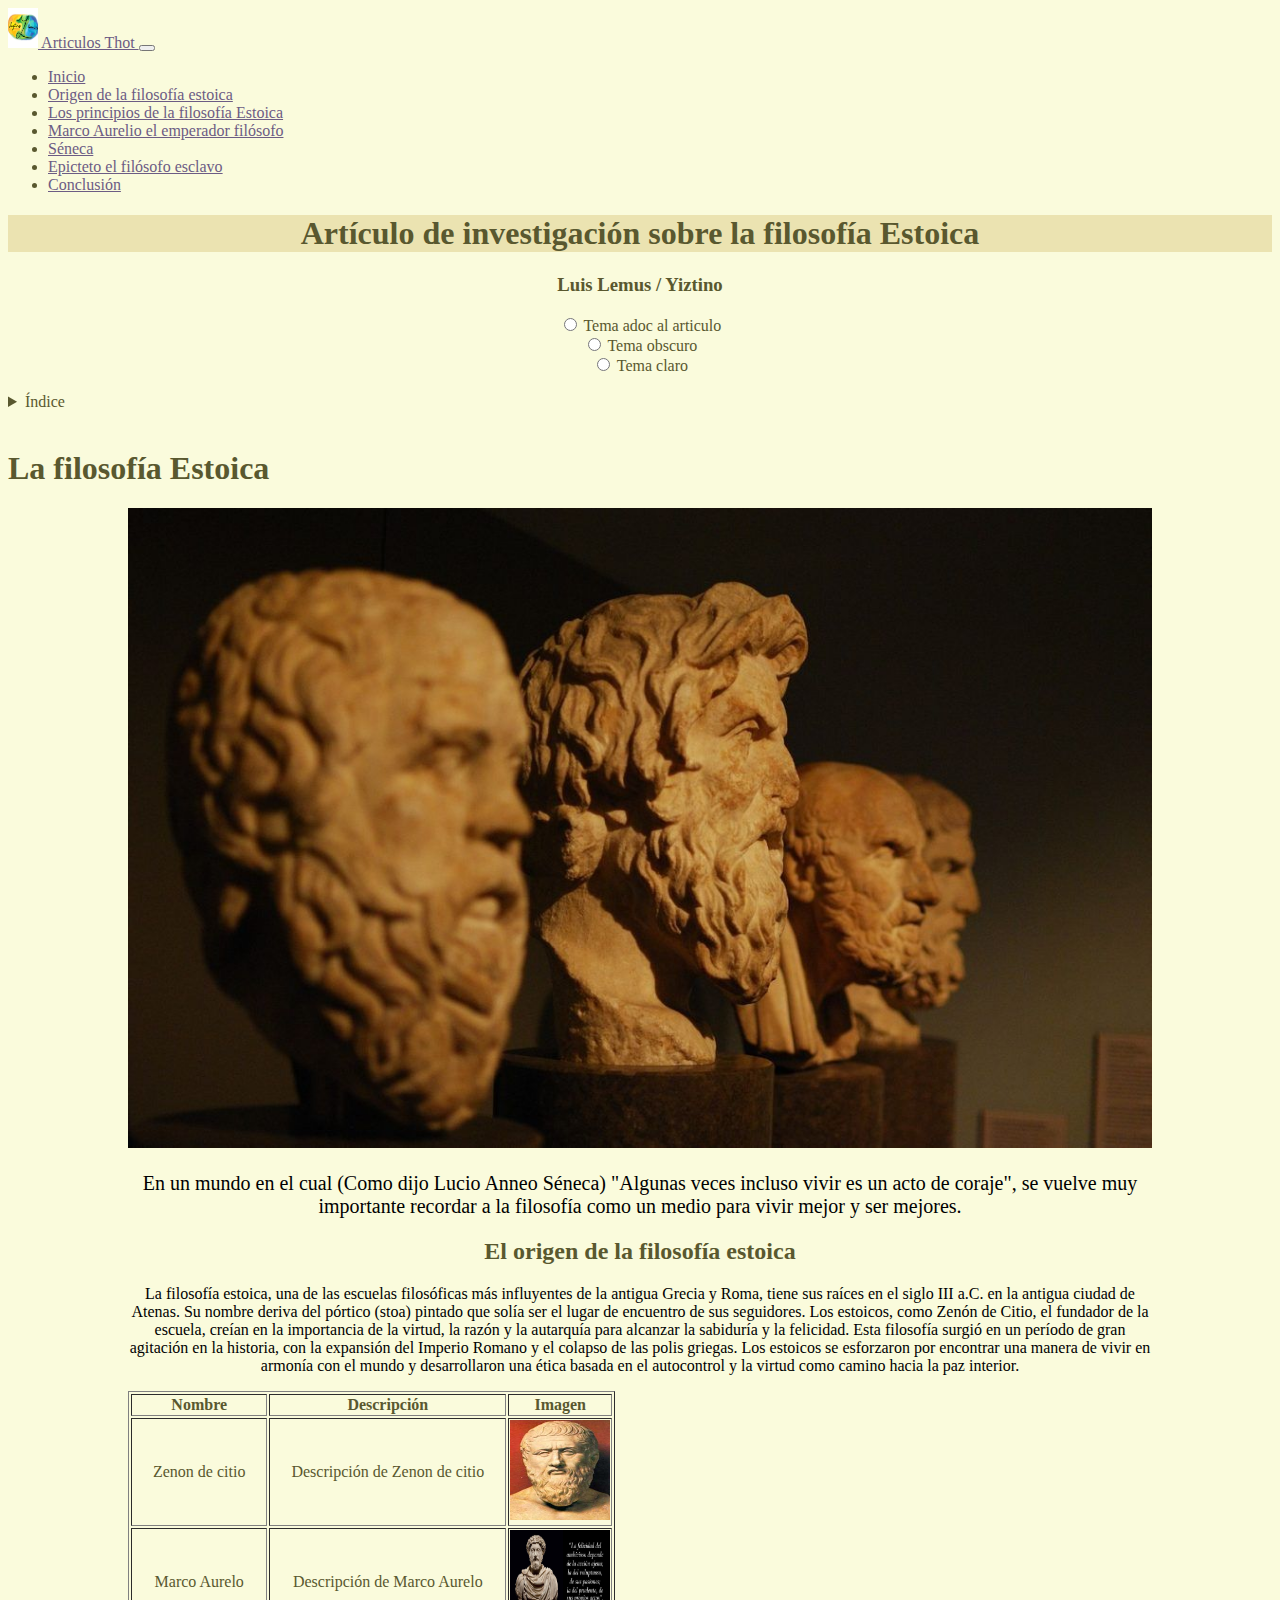
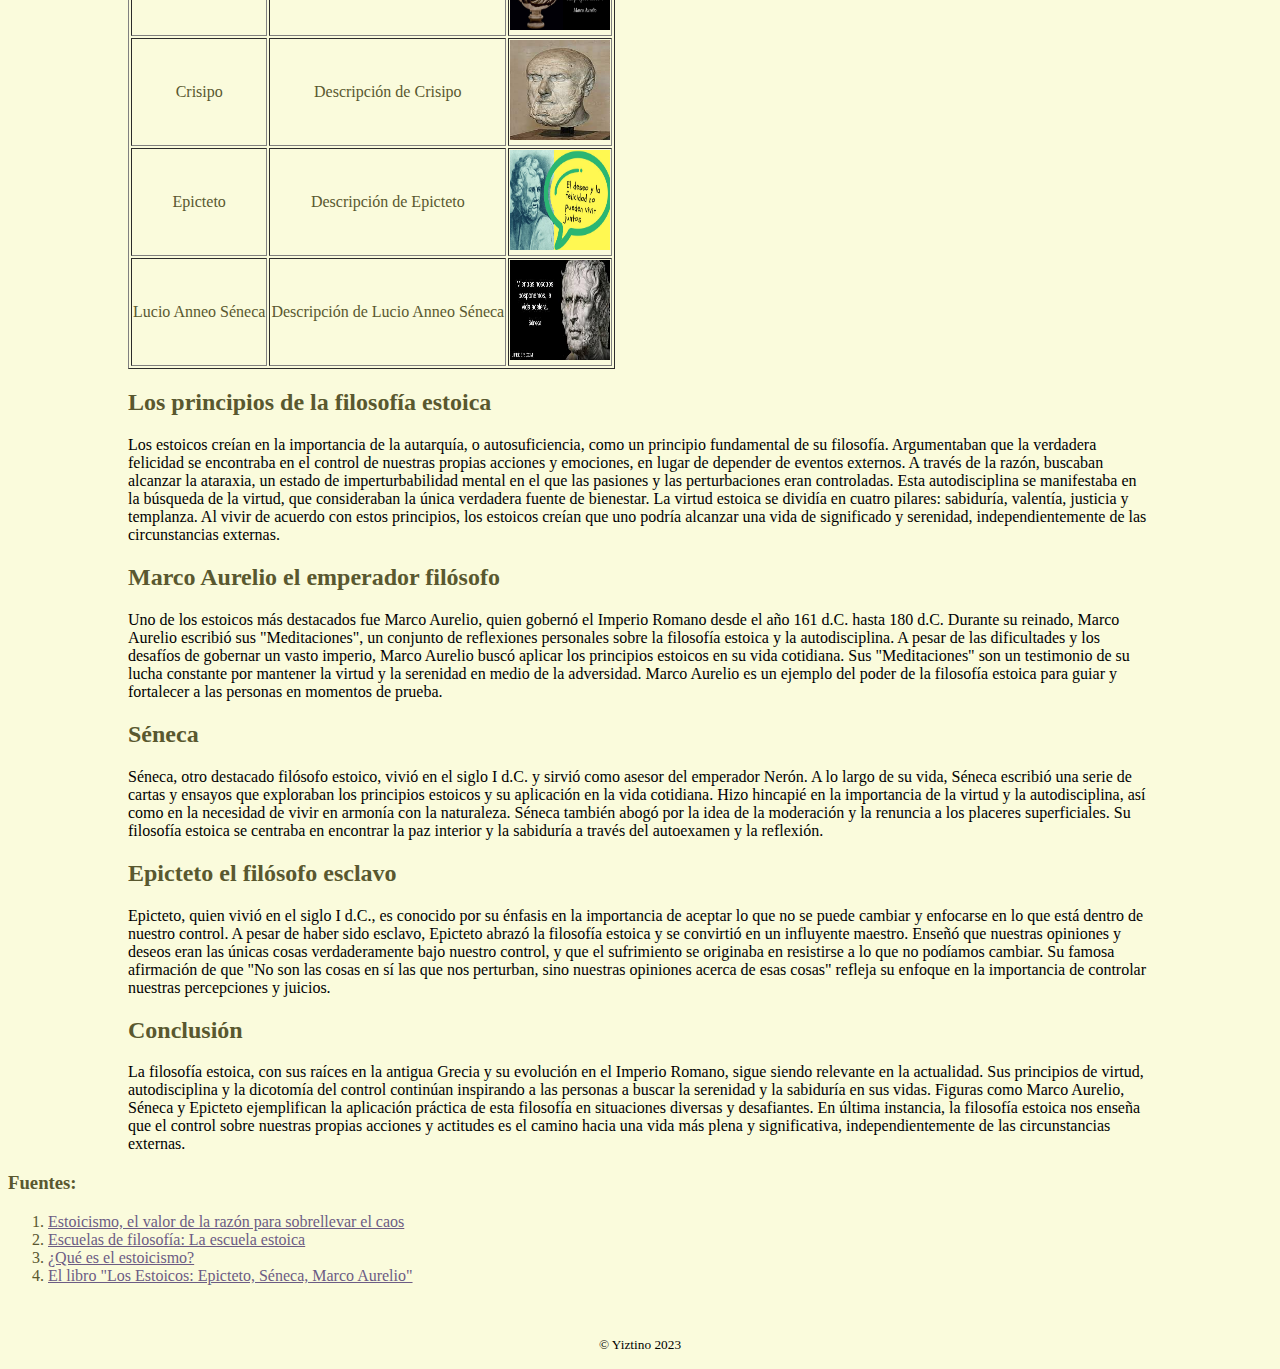
==== src/index.html @ a6535c5b "commit para subirlo a pages" ====
<!DOCTYPE html>
<html lang="es">
  <head>
    <meta charset="UTF-8" />
    <meta name="description" content="Articulo sobre la filosofía Estoica">
    <meta name="viewport" content="width=device-width, initial-scale=1.0" />
    <title>Artículo de investigación sobre la filosofía Estoica</title>
    <link rel="icon" href="img/GreenYLR.jpg" />
    <link rel="preconnect" href="https://fonts.googleapis.com">
    <link rel="preconnect" href="https://fonts.gstatic.com" crossorigin>
    <link href="https://fonts.googleapis.com/css2?family=Anonymous+Pro:wght@400;700&display=swap" rel="stylesheet">
    <link
      href="https://cdn.jsdelivr.net/npm/bootstrap@5.3.2/dist/css/bootstrap.min.css"
      rel="stylesheet"
      integrity="sha384-T3c6CoIi6uLrA9TneNEoa7RxnatzjcDSCmG1MXxSR1GAsXEV/Dwwykc2MPK8M2HN"
      crossorigin="anonymous"
    />
    <link id="css-theme" rel="stylesheet" href="./css/style.css" />
  </head>
  <body>
    <header>
      <nav class="navbar navbar-expand-lg bg-body-tertiary">
        <div class="container-fluid">
          <a class="navbar-brand" href="#">
            <img src="img/NormalYL.jpg" class="text-left" alt="Logo de Yiztino Lunois" width="30" height="40">
            Articulos Thot
          </a>
          <button class="navbar-toggler" type="button" data-bs-toggle="collapse" data-bs-target="#navbarSupportedContent" aria-controls="navbarSupportedContent" aria-expanded="false" aria-label="Toggle navigation">
            <span class="navbar-toggler-icon"></span>
          </button>
          <div class="collapse navbar-collapse" id="navbarSupportedContent">
            <ul class="navbar-nav mx-auto mb-2 mb-lg-0"> <!-- eso o solo navbar-nav-->
              <li class="nav-item">
                <a class="nav-link active" aria-current="page" href="#titulo">Inicio</a>
              </li>
              <li class="nav-item">
                <a class="nav-link" href="#origen">Origen de la filosofía estoica</a>
              </li>
              <li class="nav-item">
                <a class="nav-link" href="#principios">Los principios de la filosofía Estoica</a>
              </li>
              <li class="nav-item">
                <a class="nav-link" href="#marcoAurelio">Marco Aurelio el emperador filósofo</a>
              </li>
              <li class="nav-item">
                <a class="nav-link" href="#seneca">Séneca</a>
              </li>
              <li class="nav-item">
                <a class="nav-link" href="#epicteto">Epicteto el filósofo esclavo</a>
              </li>
              <li class="nav-item">
                <a class="nav-link" href="#conclusion">Conclusión</a>
              </li>
            </ul>
          </div>
        </div>
    </nav>
      <h1 id="titulo" class = "text-center">Artículo de investigación sobre la filosofía Estoica</h1>
      <h3 id="nombre" class="text-center">Luis Lemus / Yiztino </h3>
      <form class="container text-center">
        <div>
          <input
            name="theme-color"
            type="radio"
            id="radio-decor"
            data-theme="./css/decor.css"
            data-name="decor"
          />
          <label for="radio-decor">Tema adoc al articulo</label>
        </div>
        <div>
          <input
            name="theme-color"
            type="radio"
            id="radio-dark"
            data-theme="css/dark.css"
            data-name="dark"
          />
          <label for="radio-dark">Tema obscuro</label>
        </div>
        <div>
          <input
            name="theme-color"
            type="radio"
            id="radio-light"
            data-theme="css/light.css"
            data-name="light"
          />
          <label for="radio-light">Tema claro</label>
        </div>
      </form>
      <br>
      <details>
        <summary>Índice</summary>
        <ul>
            <li><a href="#origen" class="index">El origen de la filosofía Estoica</a></li>
            <li><a href="#principios" class="index">Los principios de la filosofía estoica</a></li>
            <li><a href="#marcoAurelio" class="index">Marco Aurelio el emperador filósofo</a></li>
            <li><a href="#seneca" class="index">Séneca </a></li>
            <li><a href="#epicteto" class="index">Epicteto el filósofo esclavo</a></li>
            <li><a href="conclusion" class="index">Conclusión</a></li>
        </ul>
      </details>
      <br>
        <div class="top-text">
          <h1>La filosofía Estoica</h1>
        </div>
    </header>

    <main class="container">
      <img src="./img/BustosEstoicos.jpg" alt="Bustos de filosofos estoicos">
      <p class="text-center fs-20">
        En un mundo en el cual (Como dijo Lucio Anneo Séneca) "Algunas veces incluso vivir es un acto de coraje", 
        se vuelve muy importante recordar a la filosofía como un medio para vivir mejor y ser mejores.
      </p>

      <div class="container text-center" id="origen">
        <h2>El origen de la filosofía estoica</h2>
        <p>
          La filosofía estoica, una de las escuelas filosóficas más influyentes de la antigua Grecia y Roma,
          tiene sus raíces en el siglo III a.C. en la antigua ciudad de Atenas. Su nombre deriva del pórtico (stoa)
          pintado que solía ser el lugar de encuentro de sus seguidores. Los estoicos, como Zenón de Citio, 
          el fundador de la escuela, creían en la importancia de la virtud, la razón y la autarquía para alcanzar 
          la sabiduría y la felicidad. Esta filosofía surgió en un período de gran agitación en la historia,
          con la expansión del Imperio Romano y el colapso de las polis griegas. Los estoicos se esforzaron 
          por encontrar una manera de vivir en armonía con el mundo y desarrollaron una ética basada en el
          autocontrol y la virtud como camino hacia la paz interior.
        </p>
        <article id="nomFilos" class="text-center"></article>
      </div>

      <div class="container text-left" id="principios">
        <h2>Los principios de la filosofía estoica</h2>
        <p>
          Los estoicos creían en la importancia de la autarquía, o autosuficiencia, como un principio fundamental de su filosofía.
          Argumentaban que la verdadera felicidad se encontraba en el control de nuestras propias acciones y emociones,
          en lugar de depender de eventos externos. A través de la razón, buscaban alcanzar la ataraxia, un estado de imperturbabilidad mental
          en el que las pasiones y las perturbaciones eran controladas. Esta autodisciplina se manifestaba en la búsqueda de la virtud, 
          que consideraban la única verdadera fuente de bienestar. La virtud estoica se dividía en cuatro pilares: sabiduría, valentía,
           justicia y templanza. 
          Al vivir de acuerdo con estos principios, los estoicos creían que uno podría alcanzar una vida de significado y serenidad, 
          independientemente de las circunstancias externas.
        </p>
      </div>
      <div class="container text-left" id="marcoAurelio">
        <h2>Marco Aurelio el emperador filósofo</h2>
        <p>
          Uno de los estoicos más destacados fue Marco Aurelio, quien gobernó el Imperio Romano desde el año 161 d.C. hasta 180 d.C. 
          Durante su reinado, Marco Aurelio escribió sus "Meditaciones",
          un conjunto de reflexiones personales sobre la filosofía estoica y la autodisciplina. A pesar de las dificultades y los desafíos
          de gobernar un vasto imperio, Marco Aurelio buscó
          aplicar los principios estoicos en su vida cotidiana. Sus "Meditaciones" son un testimonio de su lucha constante por mantener 
          la virtud y la serenidad en medio de la adversidad. 
          Marco Aurelio es un ejemplo del poder de la filosofía estoica para guiar y fortalecer a las personas en momentos de prueba.
        </p>
      </div>
      <div class="container text-left" id="seneca">
        <h2>Séneca</h2>
        <p>
          Séneca, otro destacado filósofo estoico, vivió en el siglo I d.C. y sirvió como asesor del emperador Nerón. A lo largo de su vida,
          Séneca escribió una serie de cartas y
          ensayos que exploraban los principios estoicos y su aplicación en la vida cotidiana. Hizo hincapié en la importancia de la virtud
          y la autodisciplina, así como en la necesidad de vivir
          en armonía con la naturaleza. Séneca también abogó por la idea de la moderación y la renuncia a los placeres superficiales.
          Su filosofía estoica se centraba en encontrar la paz interior y
          la sabiduría a través del autoexamen y la reflexión.
        </p>
      </div>
      <div class="container text-left" id="epicteto">
        <h2>Epicteto el filósofo esclavo</h2>
        <p>
          Epicteto, quien vivió en el siglo I d.C., es conocido por su énfasis en la importancia de aceptar lo que no se puede cambiar 
          y enfocarse en lo que está dentro de nuestro control. A pesar de haber sido esclavo, Epicteto abrazó la filosofía estoica
          y se convirtió en un influyente maestro. Enseñó que nuestras opiniones y deseos eran las únicas cosas verdaderamente bajo nuestro 
          control, y que el sufrimiento se originaba en resistirse a lo que no podíamos cambiar. Su famosa afirmación de que 
          "No son las cosas en sí las que nos perturban, sino nuestras opiniones acerca de esas cosas" refleja su enfoque en la importancia
          de controlar nuestras percepciones y juicios.
        </p>
      </div>
      <div class="container text-left" id="conclusion">
        <h2>Conclusión</h2>
        <p>
          La filosofía estoica, con sus raíces en la antigua Grecia y su evolución en el Imperio Romano,
          sigue siendo relevante en la actualidad. Sus principios de virtud, autodisciplina y la dicotomía del control continúan
          inspirando a las personas a buscar la serenidad y la sabiduría en sus vidas. 
          Figuras como Marco Aurelio, Séneca y Epicteto ejemplifican la aplicación práctica de esta filosofía 
          en situaciones diversas y desafiantes. En última instancia, la filosofía estoica nos enseña que el control sobre nuestras 
          propias acciones y actitudes es el camino hacia una vida más plena y significativa, 
          independientemente de las circunstancias externas.
        </p>
      </div>
    
    
      
    </main>
    <footer>
      <h3>Fuentes: </h3>
      <p>
        <ol>
          <li><a href="https://www.iberdrola.com/cultura/estoicismo">Estoicismo, el valor de la razón para sobrellevar el caos</a></li>
          <li><a href="https://granada.nueva-acropolis.es/granada-articulos/filosofia/13000-escuelas-de-filosofia-la-escuela-estoica-7822">Escuelas de filosofía: La escuela estoica</a></li>
          <li><a href="https://raulsolbes.com/2023/02/08/que-es-el-estoicismo/">¿Qué es el estoicismo?</a></li>
          <li><a href="https://www.acropolis.org.bo/wp-content/uploads/2014/03/LOS_ESTOICOS.pdf">El libro "Los Estoicos: Epicteto, Séneca, Marco Aurelio"</a></li>
          
        </ol>
      </p>
      <br>
      <p class="text-center">
        <small>&copy; Yiztino 2023</small>
      </p>

    </footer>
    <script
      src="https://cdn.jsdelivr.net/npm/bootstrap@5.3.2/dist/js/bootstrap.bundle.min.js"
      integrity="sha384-C6RzsynM9kWDrMNeT87bh95OGNyZPhcTNXj1NW7RuBCsyN/o0jlpcV8Qyq46cDfL"
      crossorigin="anonymous"
    ></script>
    <script type="module" src="js/main.js"></script>
  </body>
</html>
---- src/css/style.css ----
html {
  font-family: anonymus ;
  font-size: 16px;
}

body {
  background-color: #fafbdc;
  color: #59582F;
  /*font-family: "Inter", sans-serif;*/
}

img {
  max-width: 100%;
}

p {
  color: rgb(0, 0, 0);
}

#titulo {
  background-color: #EBE3B1; /*#DAD8A8*/
  color: #59582F;
  text-align: center;
}

.container {
  max-width: 1024px;
  margin-left: auto;
  margin-right: auto;
}

.text-center {
  text-align: center;
}

.text-left {
  text-align: left;
}

.text-right {
  text-align: right;
}


.fs-20 {
  font-size: 20px;
}

.fs-16 {
  font-size: 16px;
}

.fs-12 {
  font-size: 12px;
}

a {
  color:#6C5C84;
}

a:hover {
  color:#BBA7D9;
}

.img-smaller{
  max-width: 10%;
}
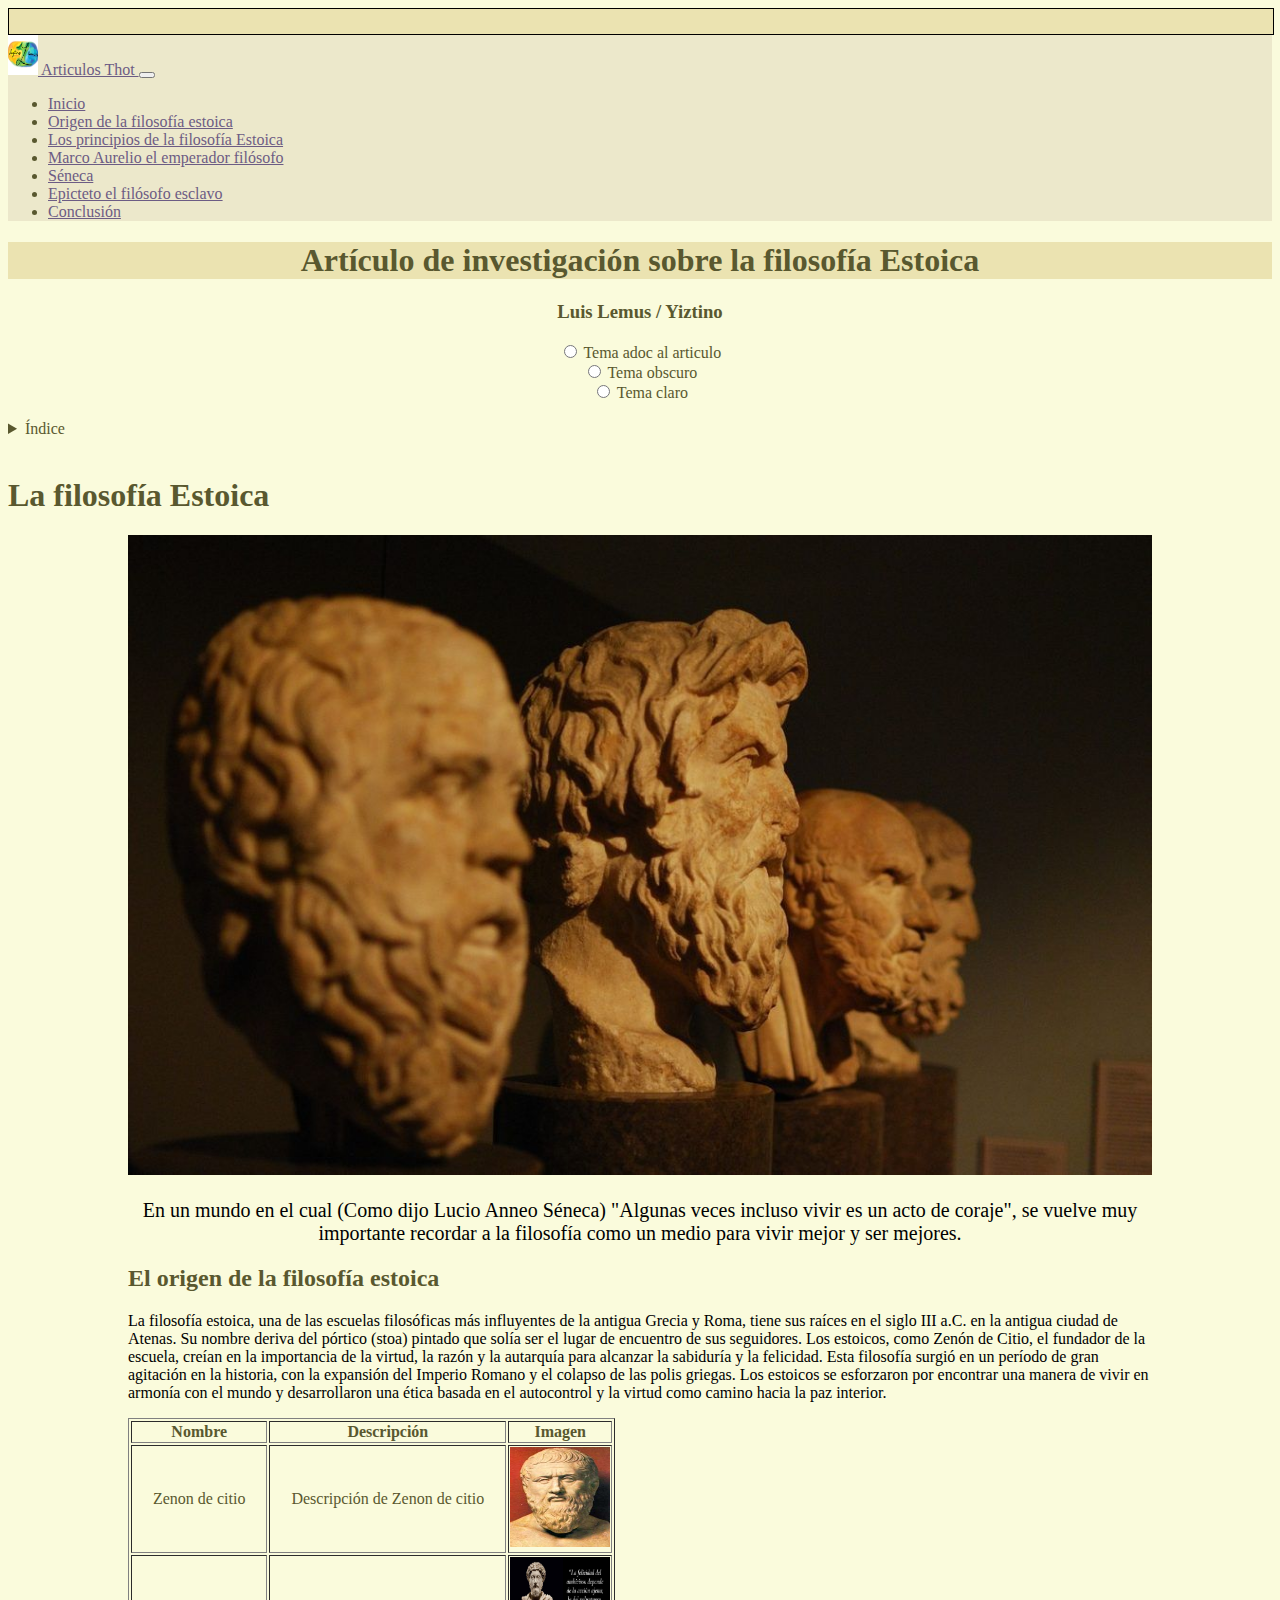
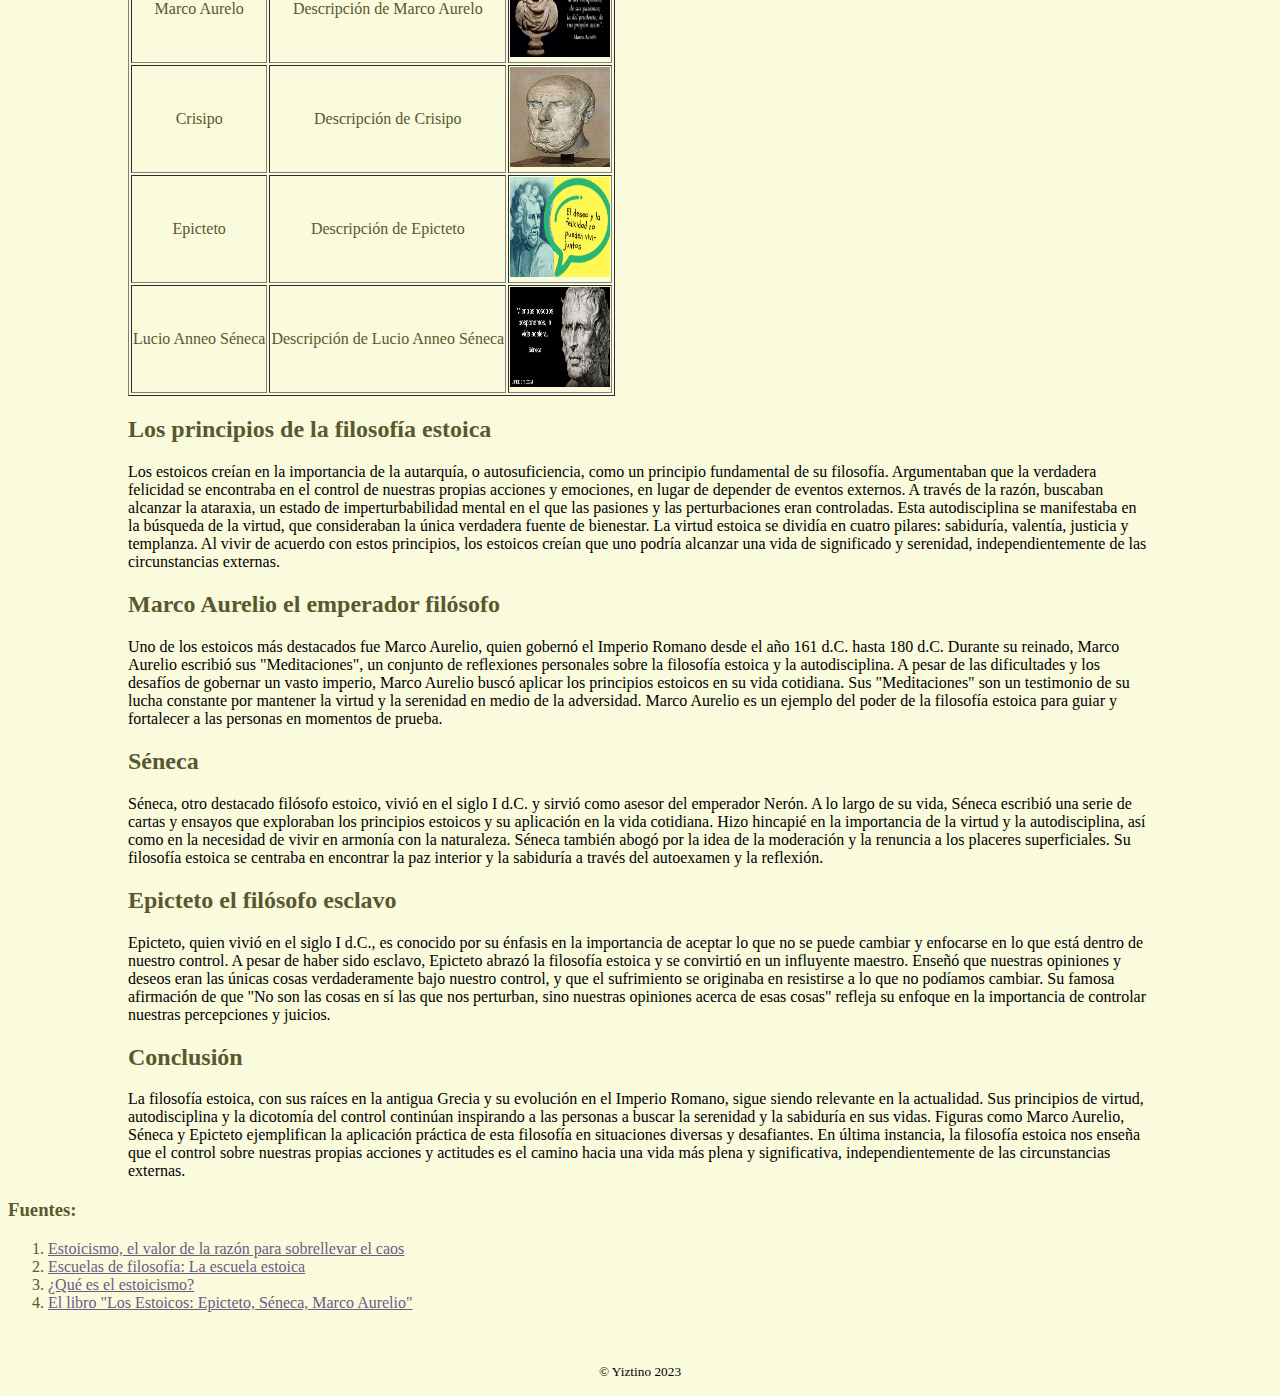
==== commit ddc29b40: "mejora con bootstrap de los temas" ====
--- a/src/index.html
+++ b/src/index.html
@@ -18,8 +18,9 @@
     <link id="css-theme" rel="stylesheet" href="./css/style.css" />
   </head>
   <body>
+    <div class="top-header"></div>
     <header>
-      <nav class="navbar navbar-expand-lg bg-body-tertiary">
+      <nav class="navbar navbar-expand-lg bg-body-tertiary " style="background-color: #e3f2fd;">
         <div class="container-fluid">
           <a class="navbar-brand" href="#">
             <img src="img/NormalYL.jpg" class="text-left" alt="Logo de Yiztino Lunois" width="30" height="40">
@@ -73,7 +74,7 @@
             name="theme-color"
             type="radio"
             id="radio-dark"
-            data-theme="css/dark.css"
+            data-theme="./css/dark.css"
             data-name="dark"
           />
           <label for="radio-dark">Tema obscuro</label>
@@ -83,15 +84,15 @@
             name="theme-color"
             type="radio"
             id="radio-light"
-            data-theme="css/light.css"
+            data-theme="./css/light.css"
             data-name="light"
           />
           <label for="radio-light">Tema claro</label>
         </div>
       </form>
       <br>
-      <details>
-        <summary>Índice</summary>
+      <details  class="row my-5" >
+        <summary >Índice</summary>
         <ul>
             <li><a href="#origen" class="index">El origen de la filosofía Estoica</a></li>
             <li><a href="#principios" class="index">Los principios de la filosofía estoica</a></li>
@@ -114,7 +115,7 @@
         se vuelve muy importante recordar a la filosofía como un medio para vivir mejor y ser mejores.
       </p>
 
-      <div class="container text-center" id="origen">
+      <div class="container text-left" id="origen">
         <h2>El origen de la filosofía estoica</h2>
         <p>
           La filosofía estoica, una de las escuelas filosóficas más influyentes de la antigua Grecia y Roma,
--- a/src/css/style.css
+++ b/src/css/style.css
@@ -64,4 +64,14 @@
 
 .img-smaller{
   max-width: 10%;
+}
+
+.navbar {
+  background-color: #ece8cb !important;
+}
+.top-header{
+  height: 25px;
+  width: 100%;
+  background-color: #EBE3B1;
+  border: 1px solid black;
 }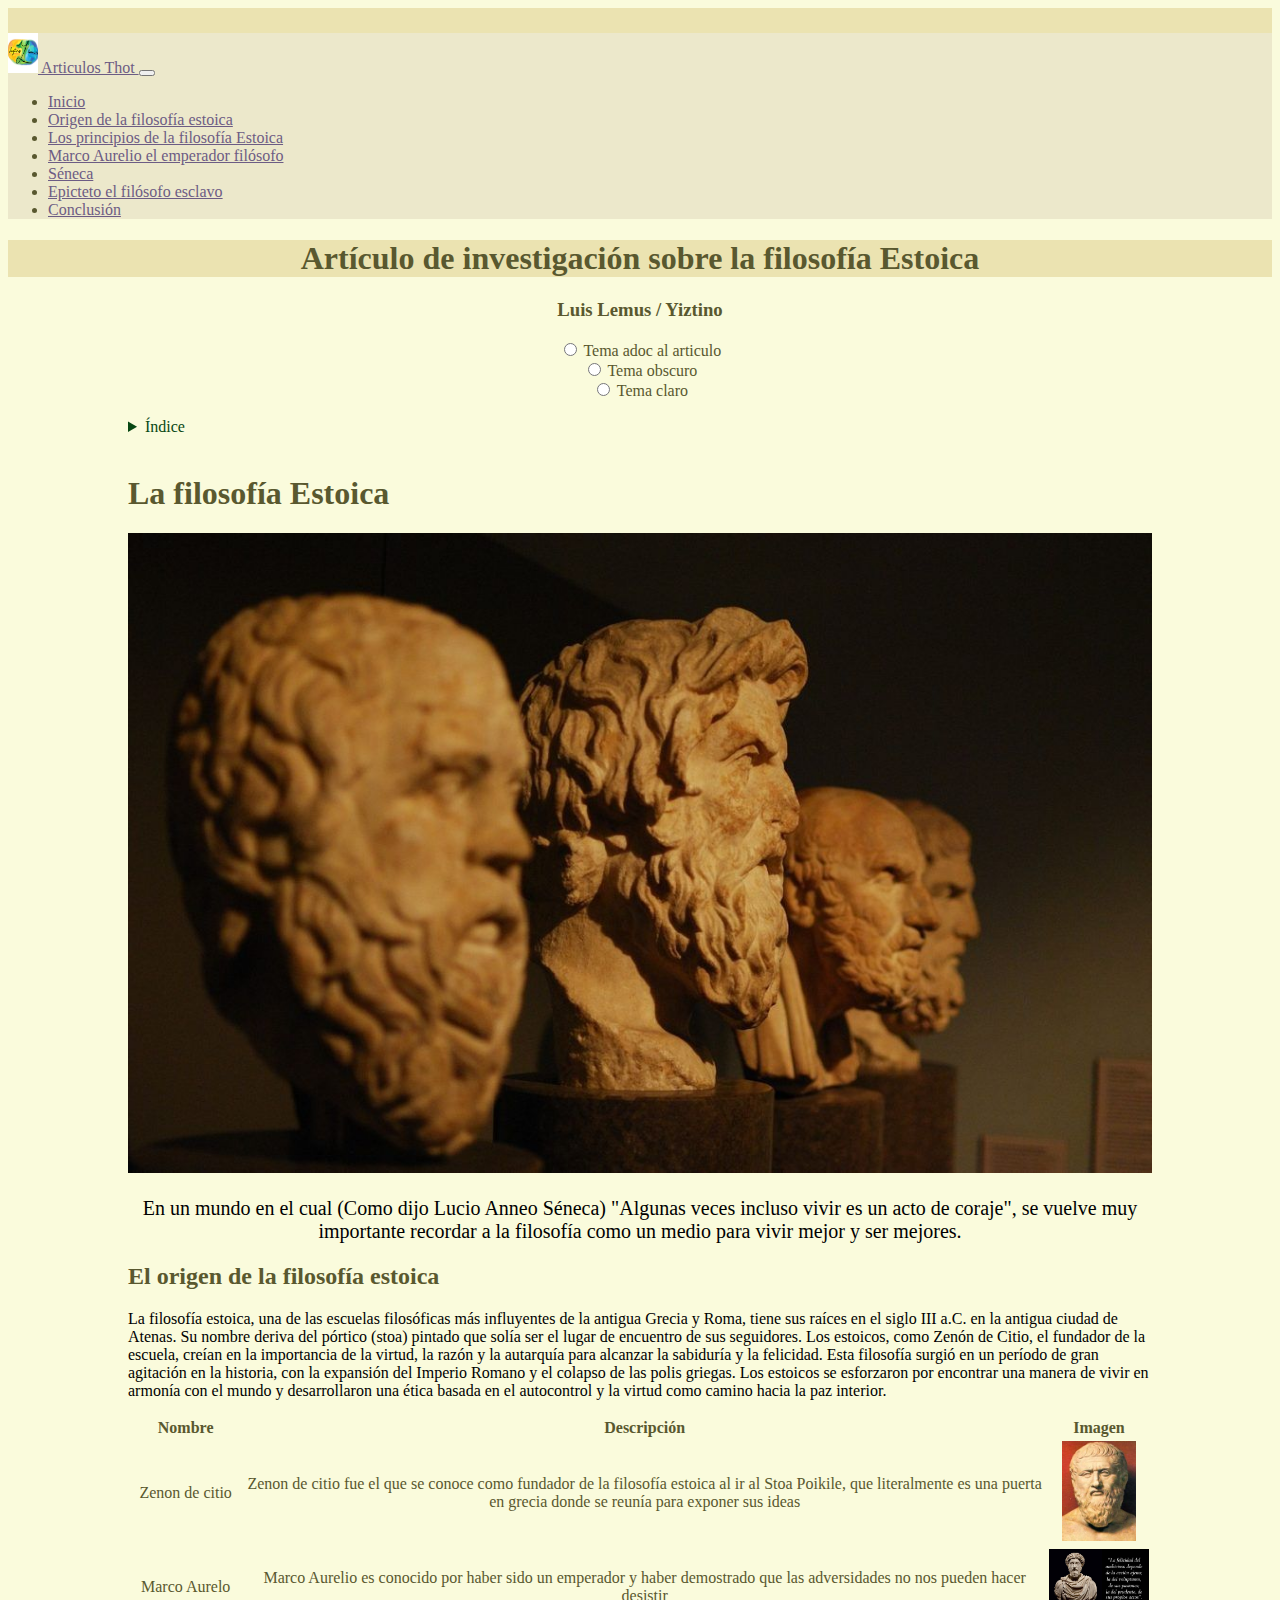
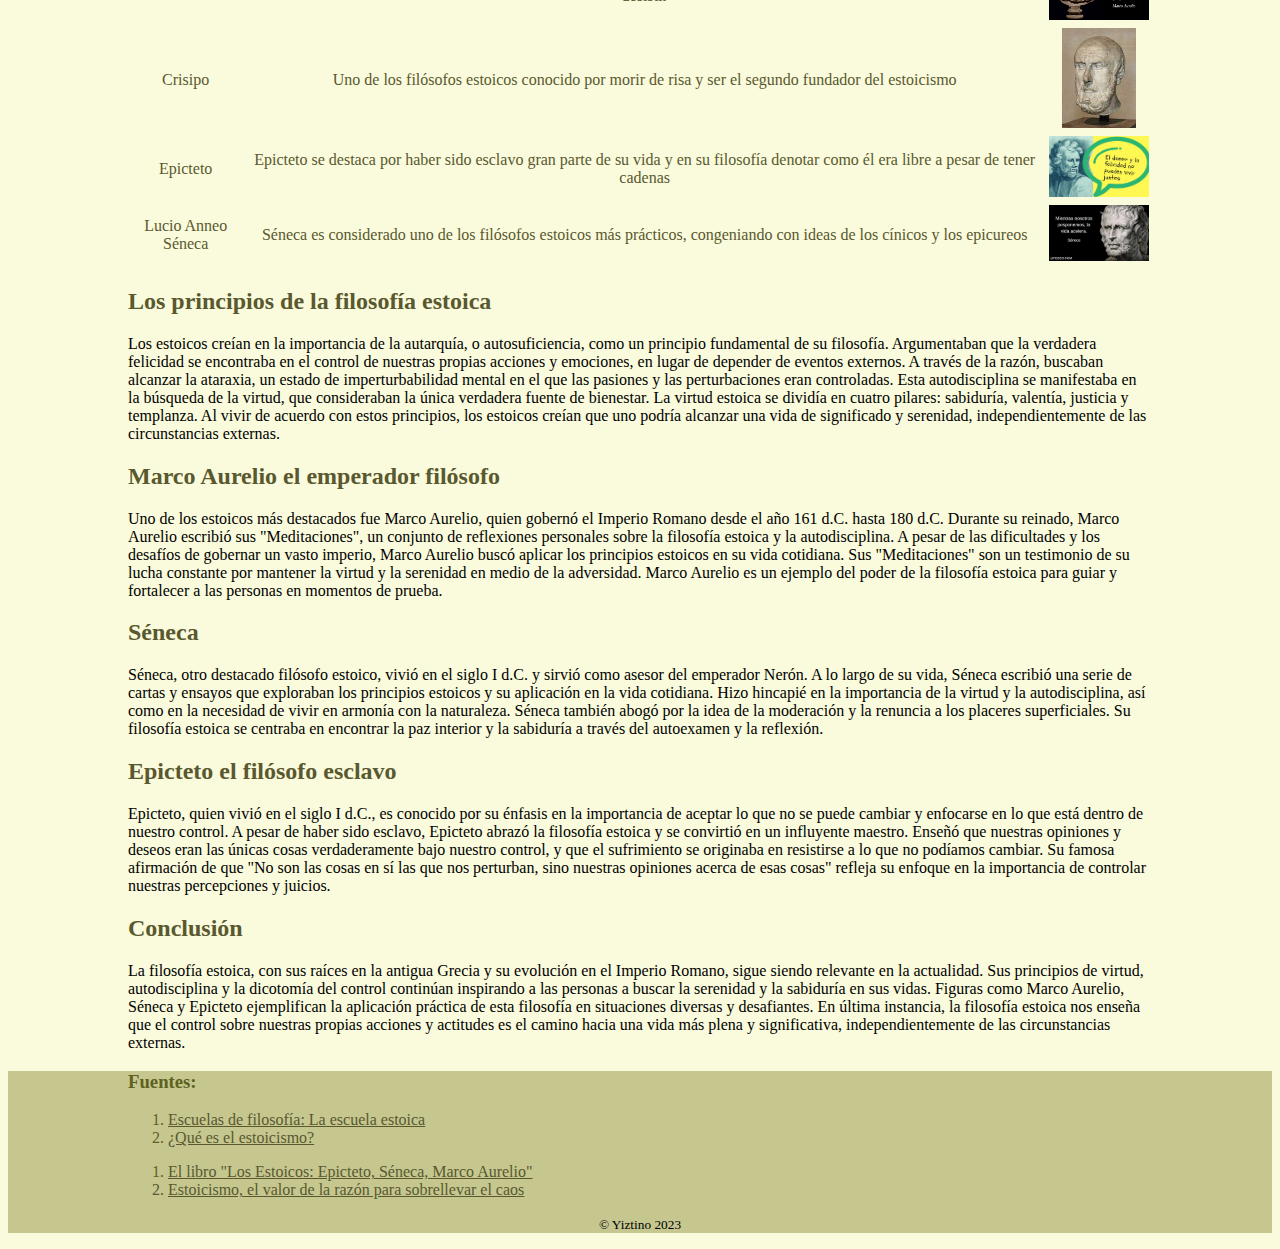
==== commit 1d2280a2: "Ahora sí enviando la pagina bien  esperando no haya errores" ====
--- a/src/index.html
+++ b/src/index.html
@@ -18,43 +18,42 @@
     <link id="css-theme" rel="stylesheet" href="./css/style.css" />
   </head>
   <body>
-    <div class="top-header"></div>
-    <header>
-      <nav class="navbar navbar-expand-lg bg-body-tertiary " style="background-color: #e3f2fd;">
-        <div class="container-fluid">
-          <a class="navbar-brand" href="#">
-            <img src="img/NormalYL.jpg" class="text-left" alt="Logo de Yiztino Lunois" width="30" height="40">
-            Articulos Thot
-          </a>
-          <button class="navbar-toggler" type="button" data-bs-toggle="collapse" data-bs-target="#navbarSupportedContent" aria-controls="navbarSupportedContent" aria-expanded="false" aria-label="Toggle navigation">
-            <span class="navbar-toggler-icon"></span>
-          </button>
-          <div class="collapse navbar-collapse" id="navbarSupportedContent">
-            <ul class="navbar-nav mx-auto mb-2 mb-lg-0"> <!-- eso o solo navbar-nav-->
-              <li class="nav-item">
-                <a class="nav-link active" aria-current="page" href="#titulo">Inicio</a>
-              </li>
-              <li class="nav-item">
-                <a class="nav-link" href="#origen">Origen de la filosofía estoica</a>
-              </li>
-              <li class="nav-item">
-                <a class="nav-link" href="#principios">Los principios de la filosofía Estoica</a>
-              </li>
-              <li class="nav-item">
-                <a class="nav-link" href="#marcoAurelio">Marco Aurelio el emperador filósofo</a>
-              </li>
-              <li class="nav-item">
-                <a class="nav-link" href="#seneca">Séneca</a>
-              </li>
-              <li class="nav-item">
-                <a class="nav-link" href="#epicteto">Epicteto el filósofo esclavo</a>
-              </li>
-              <li class="nav-item">
-                <a class="nav-link" href="#conclusion">Conclusión</a>
-              </li>
-            </ul>
-          </div>
-        </div>
+    <div class="top-header "></div>
+    <nav class="navbar p-md-3 pb-md-5 navbar-expand-lg bg-body-tertiary " style="background-color: #e3f2fd;">
+      <div class="container-fluid">
+        <a class="navbar-brand " href="#">
+          <img src="img/NormalYL.jpg" class="text-left" alt="Logo de Yiztino Lunois" width="30" height="40">
+          Articulos Thot
+        </a>
+        <button class="navbar-toggler" type="button" data-bs-toggle="collapse" data-bs-target="#navbarSupportedContent" aria-controls="navbarSupportedContent" aria-expanded="false" aria-label="Toggle navigation">
+          <span class="navbar-toggler-icon"></span>
+        </button>
+        <div class="collapse navbar-collapse" id="navbarSupportedContent">
+          <ul class="navbar-nav mx-auto mb-2 mb-lg-0"> <!-- eso o solo navbar-nav-->
+            <li class="nav-item">
+              <a class="nav-link active" aria-current="page" href="#indice">Inicio</a>
+            </li>
+            <li class="nav-item">
+              <a class="nav-link" href="#origen">Origen de la filosofía estoica</a>
+            </li>
+            <li class="nav-item">
+              <a class="nav-link" href="#principios">Los principios de la filosofía Estoica</a>
+            </li>
+            <li class="nav-item">
+              <a class="nav-link" href="#marcoAurelio">Marco Aurelio el emperador filósofo</a>
+            </li>
+            <li class="nav-item">
+              <a class="nav-link" href="#seneca">Séneca</a>
+            </li>
+            <li class="nav-item">
+              <a class="nav-link" href="#epicteto">Epicteto el filósofo esclavo</a>
+            </li>
+            <li class="nav-item">
+              <a class="nav-link" href="#conclusion">Conclusión</a>
+            </li>
+          </ul>
+        </div>
+      </div>
     </nav>
       <h1 id="titulo" class = "text-center">Artículo de investigación sobre la filosofía Estoica</h1>
       <h3 id="nombre" class="text-center">Luis Lemus / Yiztino </h3>
@@ -91,19 +90,19 @@
         </div>
       </form>
       <br>
-      <details  class="row my-5" >
-        <summary >Índice</summary>
-        <ul>
-            <li><a href="#origen" class="index">El origen de la filosofía Estoica</a></li>
-            <li><a href="#principios" class="index">Los principios de la filosofía estoica</a></li>
-            <li><a href="#marcoAurelio" class="index">Marco Aurelio el emperador filósofo</a></li>
-            <li><a href="#seneca" class="index">Séneca </a></li>
-            <li><a href="#epicteto" class="index">Epicteto el filósofo esclavo</a></li>
-            <li><a href="conclusion" class="index">Conclusión</a></li>
+      <details  class="container row my-5 col-12 col-md-4 col-10 " >
+        <summary id="indice" class="" >Índice</summary>
+        <ul> 
+            <li class="fs-24"><a href="#origen" class="index">El origen de la filosofía Estoica</a></li>
+            <li class="fs-24"><a href="#principios" class="index">Los principios de la filosofía estoica</a></li>
+            <li class="fs-24"><a href="#marcoAurelio" class="index">Marco Aurelio el emperador filósofo</a></li>
+            <li class="fs-24"><a href="#seneca" class="index">Séneca </a></li>
+            <li class="fs-24"><a href="#epicteto" class="index">Epicteto el filósofo esclavo</a></li>
+            <li class="fs-24"><a href="conclusion" class="index">Conclusión</a></li>
         </ul>
       </details>
       <br>
-        <div class="top-text">
+        <div class="top-text container">
           <h1>La filosofía Estoica</h1>
         </div>
     </header>
@@ -194,23 +193,29 @@
     
       
     </main>
-    <footer>
-      <h3>Fuentes: </h3>
-      <p>
-        <ol>
-          <li><a href="https://www.iberdrola.com/cultura/estoicismo">Estoicismo, el valor de la razón para sobrellevar el caos</a></li>
-          <li><a href="https://granada.nueva-acropolis.es/granada-articulos/filosofia/13000-escuelas-de-filosofia-la-escuela-estoica-7822">Escuelas de filosofía: La escuela estoica</a></li>
-          <li><a href="https://raulsolbes.com/2023/02/08/que-es-el-estoicismo/">¿Qué es el estoicismo?</a></li>
-          <li><a href="https://www.acropolis.org.bo/wp-content/uploads/2014/03/LOS_ESTOICOS.pdf">El libro "Los Estoicos: Epicteto, Séneca, Marco Aurelio"</a></li>
-          
-        </ol>
-      </p>
-      <br>
-      <p class="text-center">
+    <footer id="footer">
+      <div class="container">
+        <h3>Fuentes:</h3>
+        <div class="row">
+          <div class="col-md-3">
+            <ol class="list-unstyled">
+              <li><a href="https://granada.nueva-acropolis.es/granada-articulos/filosofia/13000-escuelas-de-filosofia-la-escuela-estoica-7822" class="color-adoc">Escuelas de filosofía: La escuela estoica</a></li>
+              <li><a href="https://raulsolbes.com/2023/02/08/que-es-el-estoicismo/" class="color-adoc">¿Qué es el estoicismo?</a></li>
+            </ol>
+          </div>
+          <div class="col-md-3">
+            <ol class="list-unstyled">
+              <li class="text-capitalize"><a href="https://www.acropolis.org.bo/wp-content/uploads/2014/03/LOS_ESTOICOS.pdf"  class="color-adoc" >El libro "Los Estoicos: Epicteto, Séneca, Marco Aurelio"</a></li>
+              <li class="color-adoc"><a href="https://www.iberdrola.com/cultura/estoicismo" class="color-adoc">Estoicismo, el valor de la razón para sobrellevar el caos</a></li>
+            </ol>
+          </div>
+        </div>
+      </div>
+      <p class="text-center mt-4">
         <small>&copy; Yiztino 2023</small>
       </p>
-
     </footer>
+    
     <script
       src="https://cdn.jsdelivr.net/npm/bootstrap@5.3.2/dist/js/bootstrap.bundle.min.js"
       integrity="sha384-C6RzsynM9kWDrMNeT87bh95OGNyZPhcTNXj1NW7RuBCsyN/o0jlpcV8Qyq46cDfL"
--- a/src/css/style.css
+++ b/src/css/style.css
@@ -54,6 +54,10 @@
   font-size: 12px;
 }
 
+.fs-24 {
+  font-size: 24px;
+}
+
 a {
   color:#6C5C84;
 }
@@ -73,5 +77,18 @@
   height: 25px;
   width: 100%;
   background-color: #EBE3B1;
-  border: 1px solid black;
+ 
+}
+
+#indice{
+  color: #074713;
+}
+
+#footer{
+  background-color: #C5C78F;
+  color:#5F611F;
+}
+
+.color-adoc{
+  color: #59582F;
 }